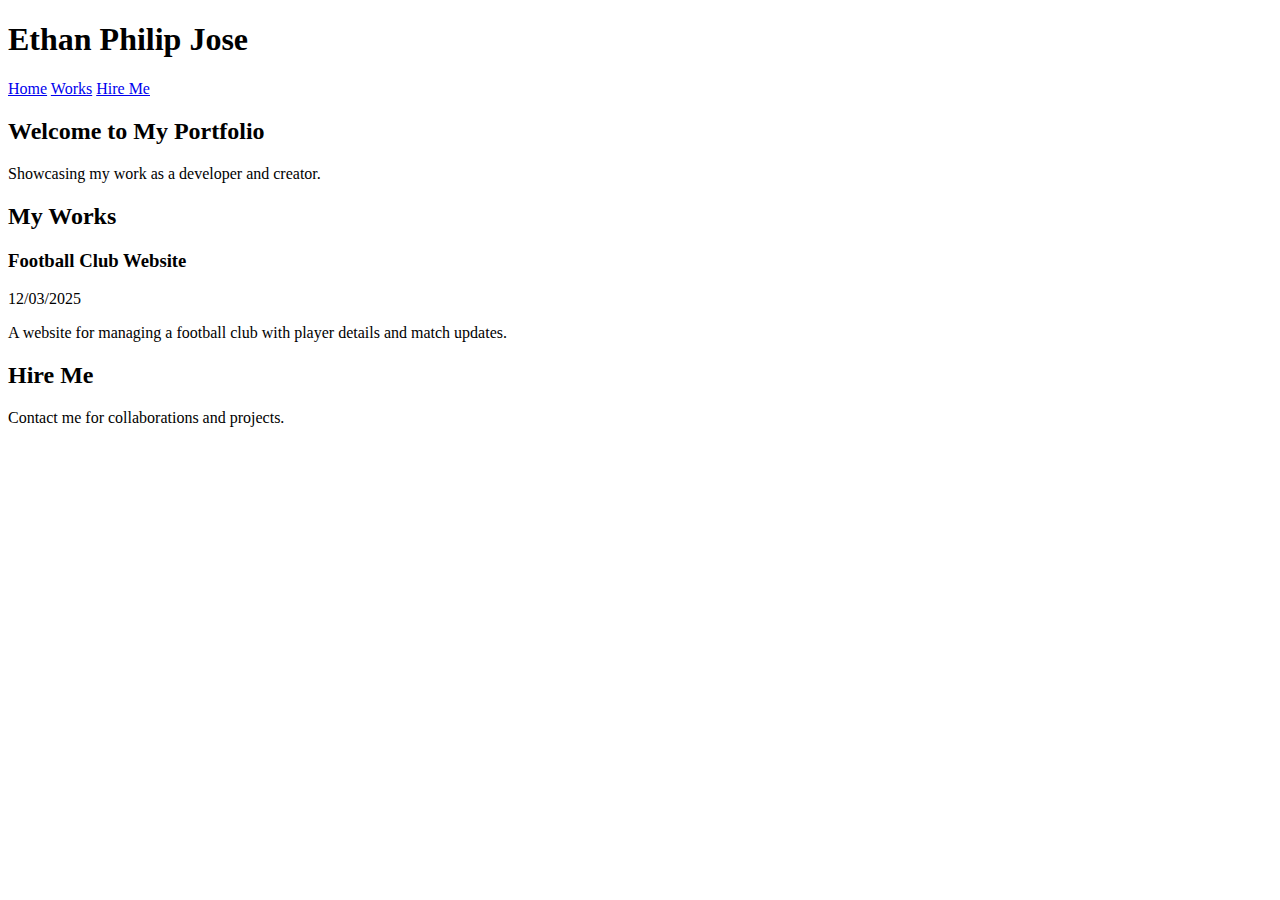
==== home.html @ b276f1ec "Create home.html" ====
<!DOCTYPE html>
<html lang="en">
<head>
    <meta charset="UTF-8">
    <meta name="viewport" content="width=device-width, initial-scale=1.0">
    <title>Ethan's Portfolio</title>
    <link rel="stylesheet" href="styles.css">
</head>
<body onload="startAnimation()">
    <header>
        <h1>Ethan Philip Jose</h1>
        <nav>
            <a href="#home">Home</a>
            <a href="#works">Works</a>
            <a href="#hire">Hire Me</a>
        </nav>
    </header>

    <section id="home">
        <h2>Welcome to My Portfolio</h2>
        <p>Showcasing my work as a developer and creator.</p>
    </section>

    <section id="works">
        <h2>My Works</h2>
        <div class="timeline">
            <div class="timeline-item">
                <h3>Football Club Website</h3>
                <span>12/03/2025</span>
                <p>A website for managing a football club with player details and match updates.</p>
            </div>
        </div>
    </section>

    <section id="hire">
        <h2>Hire Me</h2>
        <p>Contact me for collaborations and projects.</p>
    </section>

    <script src="script.js"></script>
</body>
</html>
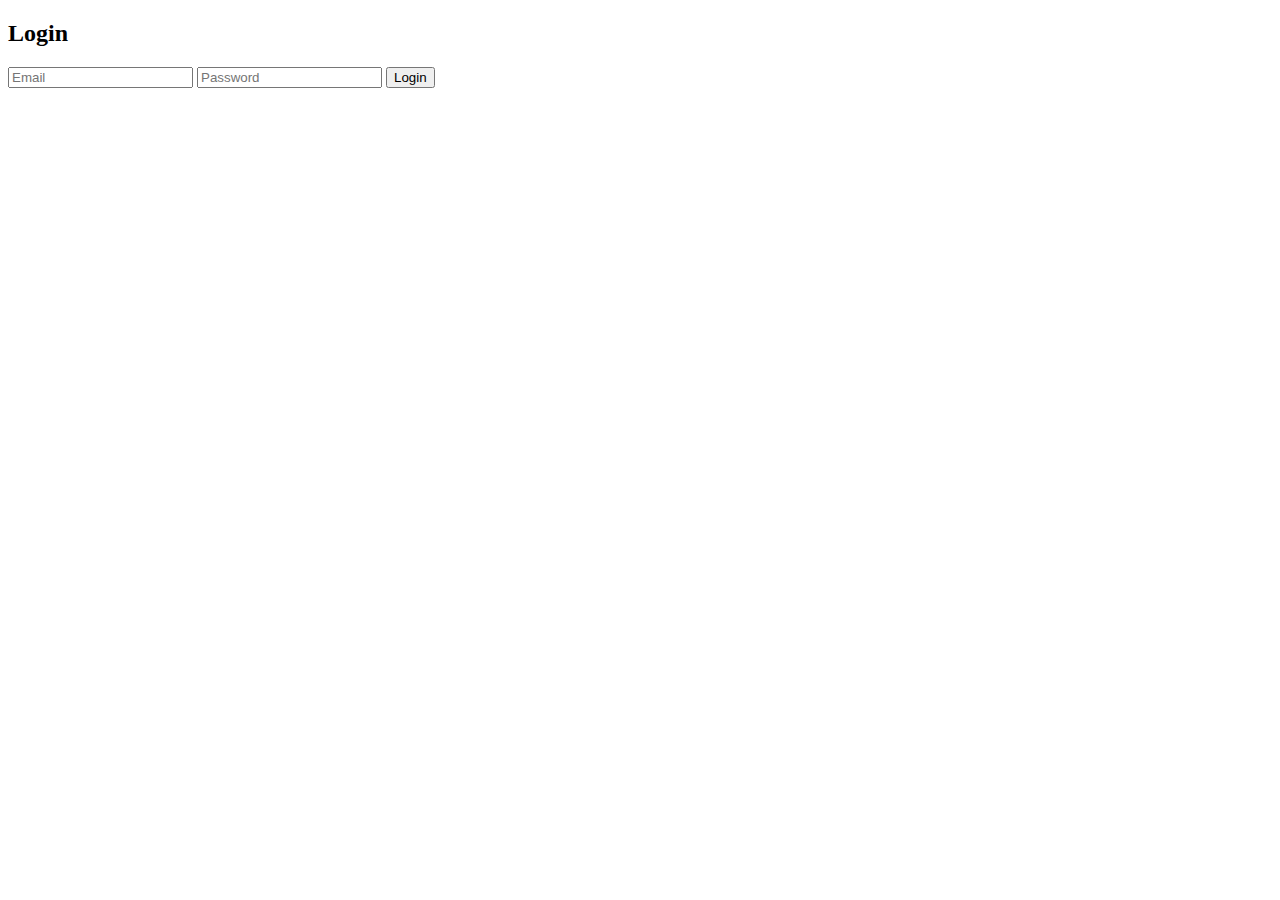
==== commit 73f62061: "Update home.html" ====
--- a/home.html
+++ b/home.html
@@ -3,40 +3,27 @@
 <head>
     <meta charset="UTF-8">
     <meta name="viewport" content="width=device-width, initial-scale=1.0">
-    <title>Ethan's Portfolio</title>
+    <title>Home - Your Portfolio</title>
     <link rel="stylesheet" href="styles.css">
 </head>
-<body onload="startAnimation()">
+<body>
     <header>
-        <h1>Ethan Philip Jose</h1>
+        <h1>Your Name</h1>
         <nav>
-            <a href="#home">Home</a>
-            <a href="#works">Works</a>
-            <a href="#hire">Hire Me</a>
+            <a href="home.html">Home</a>
+            <a href="works.html">Works</a>
+            <a href="hire.html">Hire Me</a>
         </nav>
     </header>
-
-    <section id="home">
-        <h2>Welcome to My Portfolio</h2>
-        <p>Showcasing my work as a developer and creator.</p>
-    </section>
-
-    <section id="works">
-        <h2>My Works</h2>
-        <div class="timeline">
-            <div class="timeline-item">
-                <h3>Football Club Website</h3>
-                <span>12/03/2025</span>
-                <p>A website for managing a football club with player details and match updates.</p>
-            </div>
-        </div>
-    </section>
-
-    <section id="hire">
-        <h2>Hire Me</h2>
-        <p>Contact me for collaborations and projects.</p>
-    </section>
-
+    <main>
+        <section class="intro">
+            <h2>Welcome to My Portfolio</h2>
+            <p>Discover my projects and skills as a developer.</p>
+        </section>
+    </main>
+    <footer>
+        <p>&copy; 2025 Your Name. All rights reserved.</p>
+    </footer>
     <script src="script.js"></script>
 </body>
 </html>
